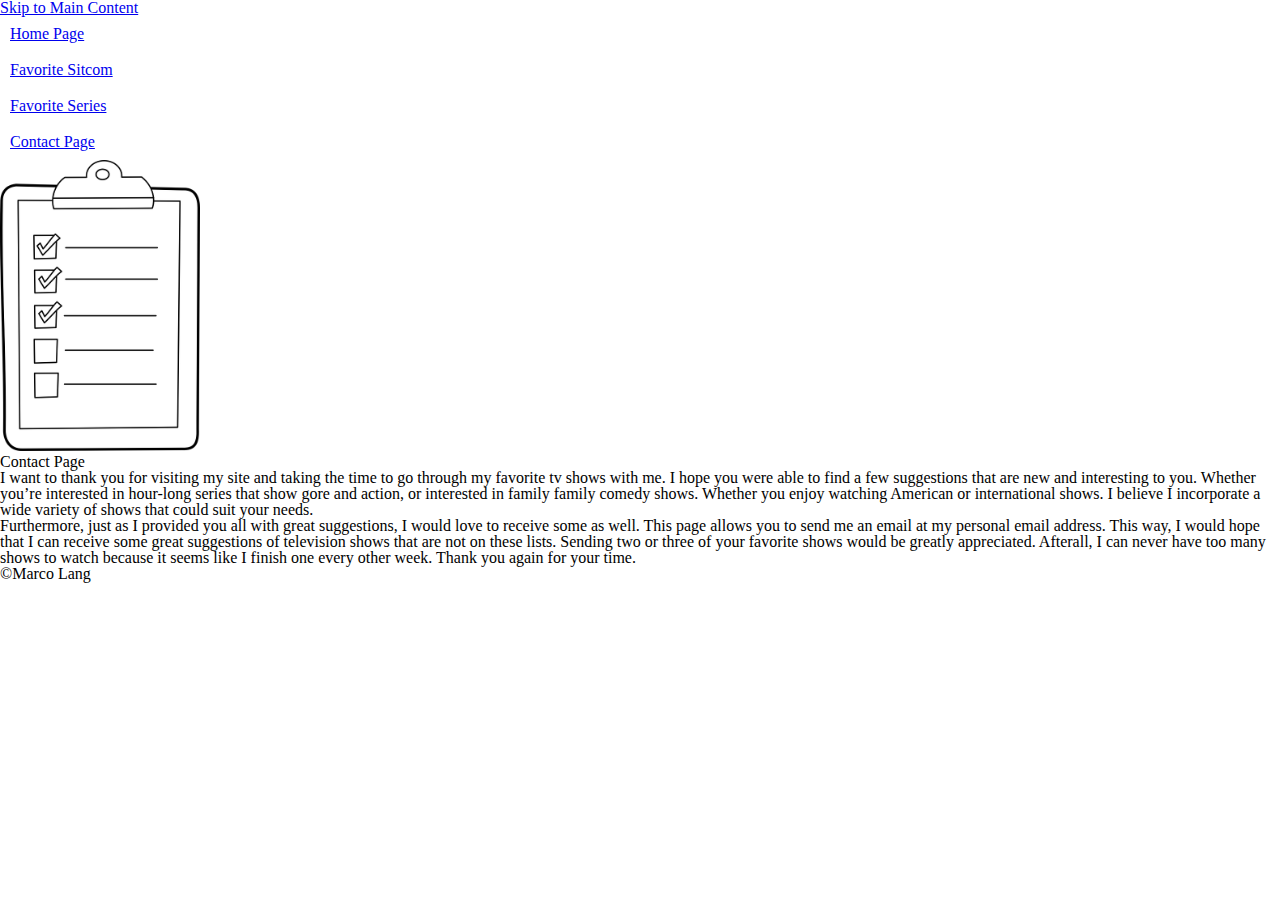
==== contact.html @ 32d15aee "Add files via upload" ====
<!DOCTYPE html>
<html>
   
    <head>
        <link rel="icon" href="images/clapper_png_favicon.png">
        <a class = "skip" href="#main">Skip to Main Content</a>
        <link rel="stylesheet" href="css/html5reset.css">
        <link rel="stylesheet" href="css/style.css">
    </head>

  
    <header>
        <nav>
            <ul>
                <li><a href="index.html">Home Page</a></li>
                <li><a href="favorite_sitcoms.html">Favorite Sitcom</a></li>
                <li><a href="favorite_series.html">Favorite Series</a></li>
                <li class='active'><a href="contact.html">Contact Page</a></li>
            </ul>
        </nav>
    </header>
     <img src="images/list.png" alt ="Blank List" width="200"/>
     
     <h1>
         Contact Page
     </h1>
     <main id="main"> 
        <div>
            <p>
                I want to thank you for visiting my site and taking the time to go through my favorite tv shows with me. I hope you were able to find a few suggestions that are new and interesting to you. Whether you’re interested in hour-long series that show gore and action, or interested in family family comedy shows. Whether you enjoy watching American or international shows. I believe I incorporate a wide variety of shows that could suit your needs.             </p> 
        </div>

        <div>
            <p>
                Furthermore, just as I provided you all with great suggestions, I would love to receive some as well. This page allows you to send me an email at my personal email address. This way, I would hope that I can receive some great suggestions of television shows that are not on these lists. Sending two or three of your favorite shows would be greatly appreciated. Afterall, I can never have too many shows to watch because it seems like I finish one every other week. Thank you again for your time.
            </p>
        </div>
    </main>

    <footer>
        <p>
            &copy;Marco Lang
        </p>
    </footer>

     </html>
---- css/style.css ----
img:hover{
    border: 2px solid #f82121cc
}
nav li{
    padding: 10px;
}
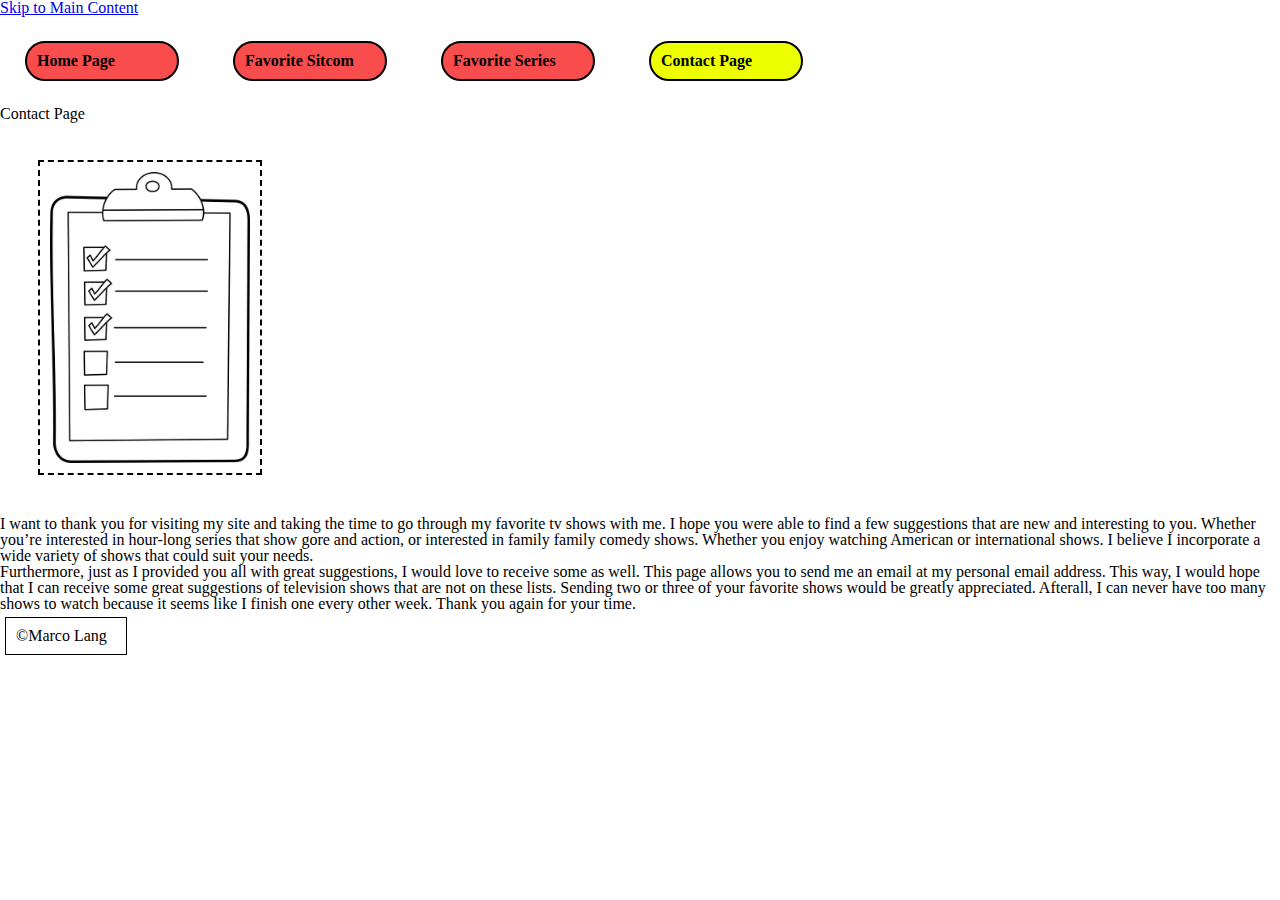
==== commit 8b256ab0: "Add files via upload" ====
--- a/contact.html
+++ b/contact.html
@@ -1,14 +1,14 @@
 <!DOCTYPE html>
-<html>
+<html lang='en'> 
    
     <head>
         <link rel="icon" href="images/clapper_png_favicon.png">
-        <a class = "skip" href="#main">Skip to Main Content</a>
         <link rel="stylesheet" href="css/html5reset.css">
         <link rel="stylesheet" href="css/style.css">
+        <title> Contact Page</title>
     </head>
 
-  
+    <a class = "skip" href="#main">Skip to Main Content</a>
     <header>
         <nav>
             <ul>
@@ -19,12 +19,18 @@
             </ul>
         </nav>
     </header>
-     <img src="images/list.png" alt ="Blank List" width="200"/>
      
-     <h1>
-         Contact Page
-     </h1>
-     <main id="main"> 
+    
+     <main id="main">
+
+        <h1>
+            Contact Page
+        </h1>
+
+         <p>
+             <img src="images/list.png" alt ="Blank List" width="200"/>
+         </p>
+         
         <div>
             <p>
                 I want to thank you for visiting my site and taking the time to go through my favorite tv shows with me. I hope you were able to find a few suggestions that are new and interesting to you. Whether you’re interested in hour-long series that show gore and action, or interested in family family comedy shows. Whether you enjoy watching American or international shows. I believe I incorporate a wide variety of shows that could suit your needs.             </p> 
--- a/css/style.css
+++ b/css/style.css
@@ -1,6 +1,43 @@
+/* .skip{
+    position:absolute;
+    left: -1000px;
+}
+.skip:focus{
+    right: 1000px;
+} */
+
+img{
+    border:2px dashed #000000;
+    padding: 10px;
+    margin: 38px;
+    width: 200px;
+}
 img:hover{
     border: 2px solid #f82121cc
 }
 nav li{
     padding: 10px;
+    border: 2px solid #000000;
+    font-weight: bold;
+    background-color: #f82121cc;
+    margin: 25px; 
+    width: 130px;
+    display: inline-block;
+    border-radius: 30px;
+}
+nav a{
+    text-decoration: none;
+    color: #000000;
+}
+
+.active{
+    background-color: #eeff00;
+}
+
+footer{
+    width: 100px;
+	padding: 10px;
+	margin: 5px;
+	border: 1px solid black;
+    background-color: none;
 }